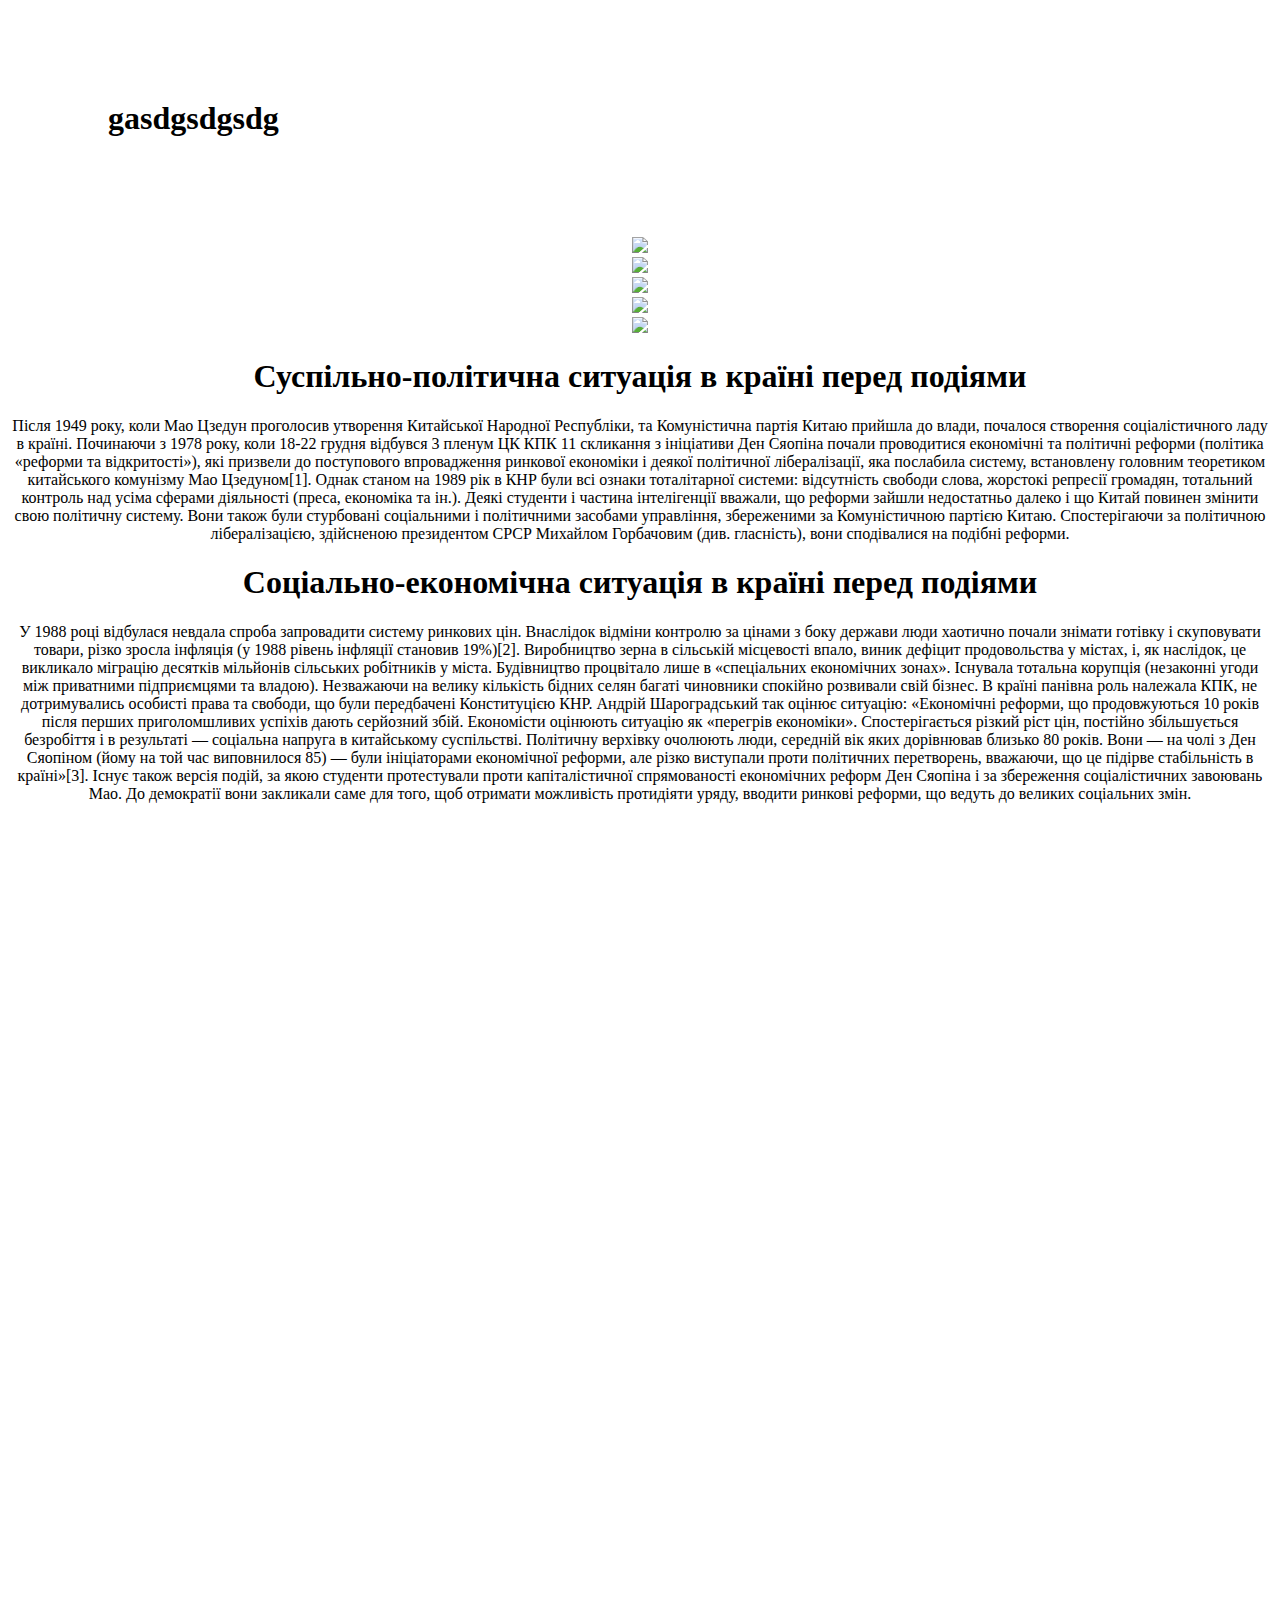
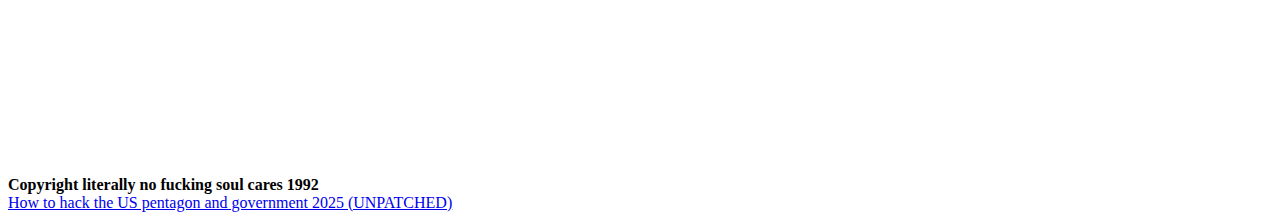
==== index.html @ 867ebc3e "add some fancy embed shits" ====
<!DOCTYPE html>
<html lang="en">
<head>
    <meta charset="UTF-8">
    <meta name="viewport" content="width=device-width, initial-scale=1.0">
    <meta http-equiv="X-UA-Compatible" content="ie=edge">
    <meta name="description" content="cat_service aka realexoctic's cool page on the web">
    <meta name="keywords", content="cat_service.xyz,cat_service,cat_service website">
    <meta name="author" content="Cat_Service">
    <link rel="stylesheet" type="text/css" href="//cdn.jsdelivr.net/npm/slick-carousel@1.8.1/slick/slick.css"/>
    <link rel="stylesheet" href="/css/index.css">
    <link rel="icon" href="img/favicon.png">

    <!-- jquery -->
    <script type="text/javascript" src="https://code.jquery.com/jquery-1.11.0.min.js"></script>
    <script type="text/javascript" src="https://code.jquery.com/jquery-migrate-1.2.1.min.js"></script>

    <script type="text/javascript" src="//cdn.jsdelivr.net/npm/slick-carousel@1.8.1/slick/slick.min.js"></script>
            
    <!-- main js -->
    <script src="js/index.js"></script>

    <link rel="preconnect" href="https://fonts.gstatic.com">
    <link href="https://fonts.googleapis.com/css2?family=Roboto&display=swap" rel="stylesheet">
    <link rel="preconnect" href="https://fonts.gstatic.com">
    <link href="https://fonts.googleapis.com/css2?family=Roboto&family=Zen+Dots&display=swap" rel="stylesheet"> 
    <title>dgnsshsh</title>
</head>
    <body>
       <header><h1 style="margin: 100px;" id="spin">gasdgsdgsdg</h1></header>
       <div class="carousele">
        <div class="carousele-element">
             <center>
                <img src="https://i.pinimg.com/474x/f3/57/74/f3577426a7f5dd2cab12c291ff4907a4.jpg"></img>
            </center>
        </div>
        <div class="carousele-element">
            <center>
                <img src="https://pbs.twimg.com/profile_images/949787136030539782/LnRrYf6e.jpg"></img>
            </center>
        </div>
        <div class="carousele-element">
            <center>
                <img src="https://pbs.twimg.com/media/Eu_bQdVXcAERNL5?format=jpg&name=large"></img>
            </center>
        </div>
        <div class="carousele-element">
            <center>
                <img src="https://pbs.twimg.com/media/Etoll5FXYAcO6QG?format=jpg&name=large"></img>
            </center>
        </div>
        <div class="carousele-element">
            <center>
                <img src="https://pbs.twimg.com/media/EsM5M86XUAcvR0P?format=jpg&name=medium"></img>
            </center>
        </div>
       </div>
       <center>
            <h1 id="fancy">Суспільно-політична ситуація в країні перед подіями</h1>
            <p id="fancy">
                 Після 1949 року, коли Мао Цзедун проголосив утворення Китайської Народної Республіки, та Комуністична партія Китаю прийшла до влади, почалося створення соціалістичного ладу в країні. Починаючи з 1978 року, коли 18-22 грудня відбувся 3 пленум ЦК КПК 11 скликання з ініціативи Ден Сяопіна почали проводитися економічні та політичні реформи (політика «реформи та відкритості»), які призвели до поступового впровадження ринкової економіки і деякої політичної лібералізації, яка послабила систему, встановлену головним теоретиком китайського комунізму Мао Цзедуном[1]. Однак станом на 1989 рік в КНР були всі ознаки тоталітарної системи: відсутність свободи слова, жорстокі репресії громадян, тотальний контроль над усіма сферами діяльності (преса, економіка та ін.).
     
                 Деякі студенти і частина інтелігенції вважали, що реформи зайшли недостатньо далеко і що Китай повинен змінити свою політичну систему. Вони також були стурбовані соціальними і політичними засобами управління, збереженими за Комуністичною партією Китаю. Спостерігаючи за політичною лібералізацією, здійсненою президентом СРСР Михайлом Горбачовим (див. гласність), вони сподівалися на подібні реформи.
            </p>
            <h1 id="fancy">Соціально-економічна ситуація в країні перед подіями</h1>
            <p id="fancy">
                    У 1988 році відбулася невдала спроба запровадити систему ринкових цін. Внаслідок відміни контролю за цінами з боку держави люди хаотично почали знімати готівку і скуповувати товари, різко зросла інфляція (у 1988 рівень інфляції становив 19%)[2]. Виробництво зерна в сільській місцевості впало, виник дефіцит продовольства у містах, і, як наслідок, це викликало міграцію десятків мільйонів сільських робітників у міста. Будівництво процвітало лише в «спеціальних економічних зонах». Існувала тотальна корупція (незаконні угоди між приватними підприємцями та владою). Незважаючи на велику кількість бідних селян багаті чиновники спокійно розвивали свій бізнес. В країні панівна роль належала КПК, не дотримувались особисті права та свободи, що були передбачені Конституцією КНР. Андрій Шароградський так оцінює ситуацію: «Економічні реформи, що продовжуються 10 років після перших приголомшливих успіхів дають серйозний збій. Економісти оцінюють ситуацію як «перегрів економіки». Спостерігається різкий ріст цін, постійно збільшується безробіття і в результаті — соціальна напруга в китайському суспільстві. Політичну верхівку очолюють люди, середній вік яких дорівнював близько 80 років. Вони — на чолі з Ден Сяопіном (йому на той час виповнилося 85) — були ініціаторами економічної реформи, але різко виступали проти політичних перетворень, вважаючи, що це підірве стабільність в країні»[3].

                    Існує також версія подій, за якою студенти протестували проти капіталістичної спрямованості економічних реформ Ден Сяопіна і за збереження соціалістичних завоювань Мао. До демократії вони закликали саме для того, щоб отримати можливість протидіяти уряду, вводити ринкові реформи, що ведуть до великих соціальних змін.
            </p>
       </center>

       <center>
            <iframe id="spin" width="560" height="315" src="https://www.youtube-nocookie.com/embed/ovckX20FANU" title="YouTube video player" frameborder="0" allow="accelerometer; autoplay; clipboard-write; encrypted-media; gyroscope; picture-in-picture" allowfullscreen></iframe>
            <iframe width="560" height="315" src="https://www.youtube-nocookie.com/embed/aGuHixFujHE" title="YouTube video player" frameborder="0" allow="accelerometer; autoplay; clipboard-write; encrypted-media; gyroscope; picture-in-picture" allowfullscreen></iframe>
            <iframe id="spin" width="560" height="315" src="https://www.youtube-nocookie.com/embed/HPd2hiYreyc" title="YouTube video player" frameborder="0" allow="accelerometer; autoplay; clipboard-write; encrypted-media; gyroscope; picture-in-picture" allowfullscreen></iframe>
            <iframe width="560" height="315" src="https://www.youtube-nocookie.com/embed/UHxSYMEqv1U" title="YouTube video player" frameborder="0" allow="accelerometer; autoplay; clipboard-write; encrypted-media; gyroscope; picture-in-picture" allowfullscreen></iframe>
            <iframe width="560" height="315" src="https://www.youtube-nocookie.com/embed/f4ZRK8YLmPc" title="YouTube video player" frameborder="0" allow="accelerometer; autoplay; clipboard-write; encrypted-media; gyroscope; picture-in-picture" allowfullscreen></iframe>
       </center>

       <footer>
           <b>Copyright literally no fucking soul cares 1992</b>
           <br>
           <a href="https://www.youtube.com/watch?v=dQw4w9WgXcQ">How to hack the US pentagon and government 2025 (UNPATCHED)</a>
        </footer>
    </body>
</html>
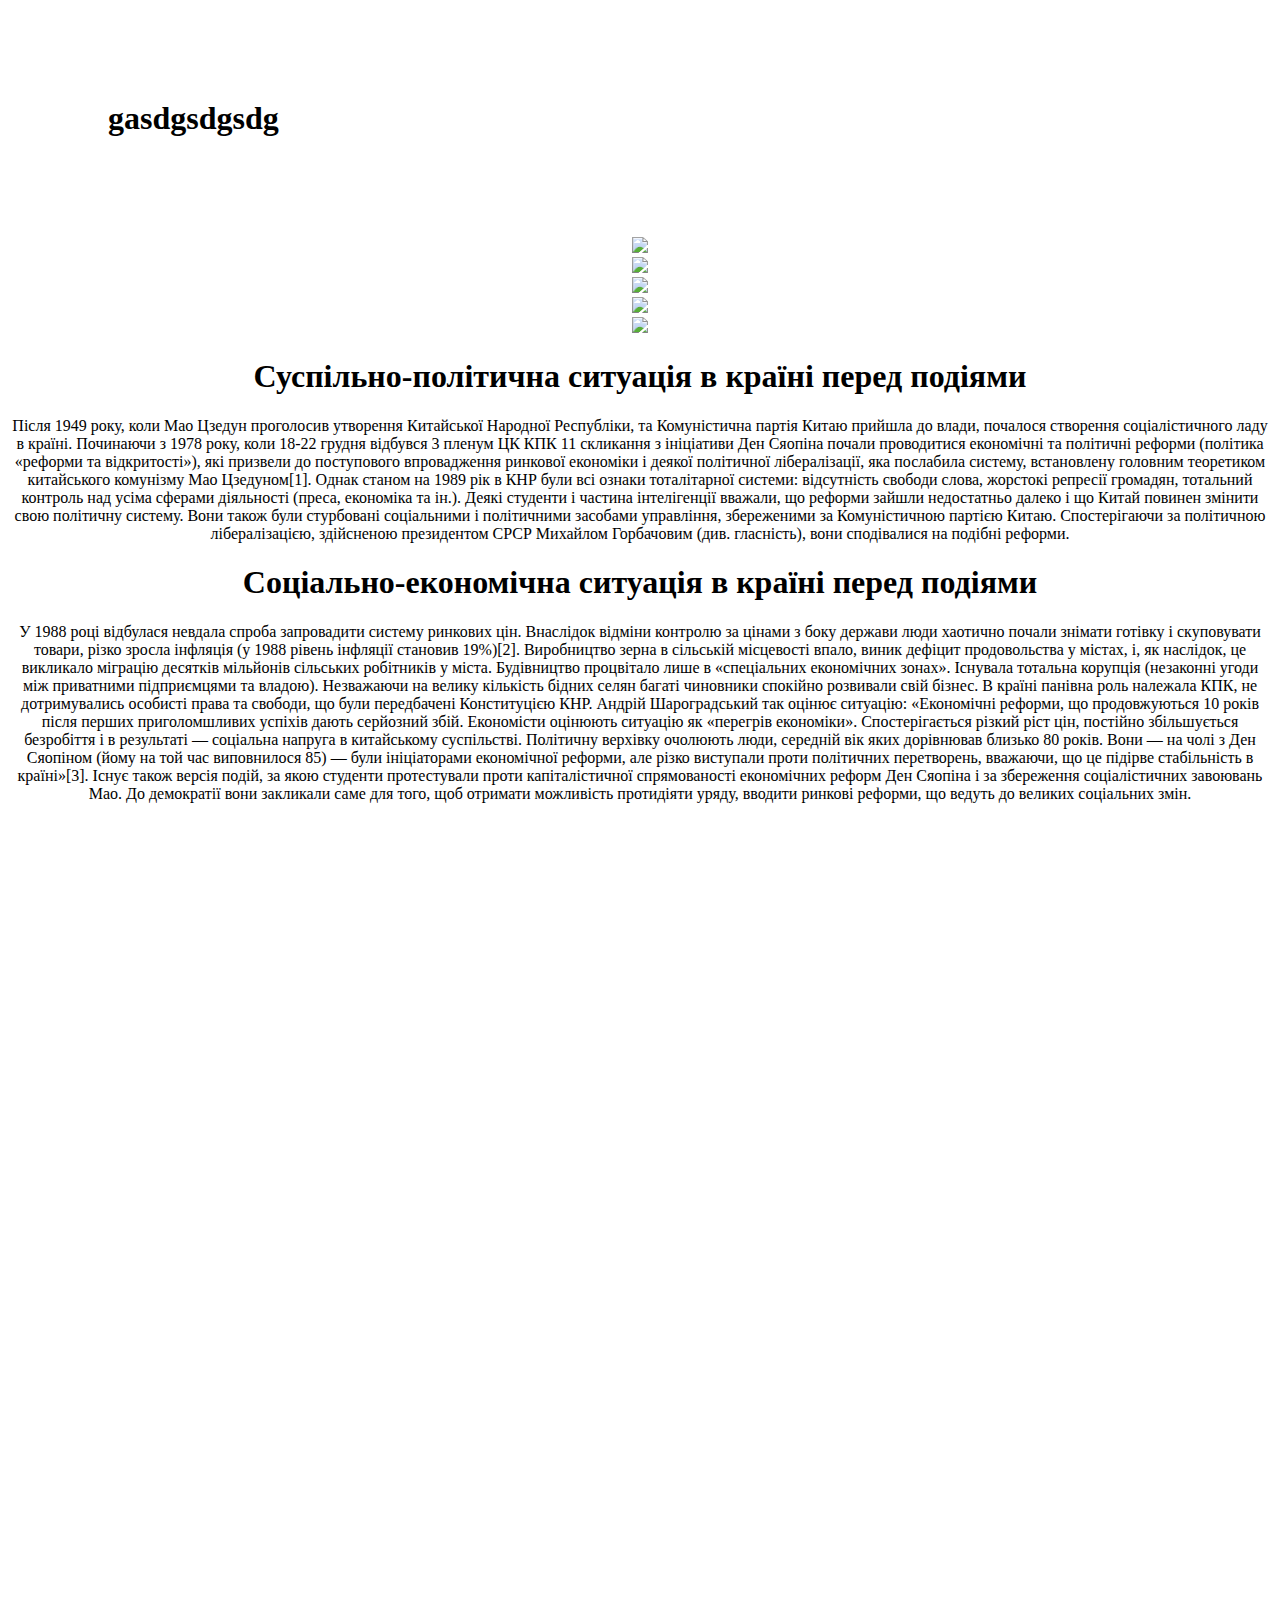
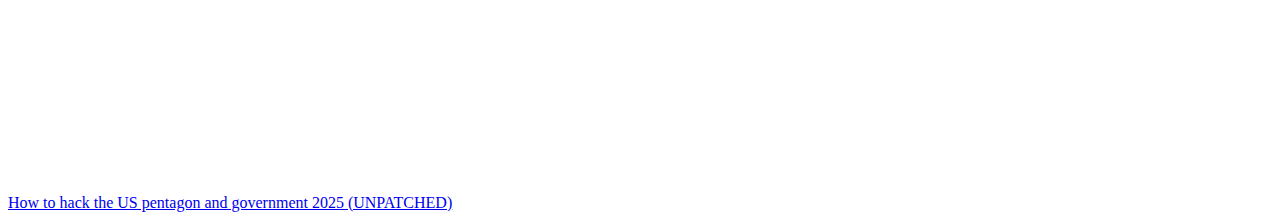
==== commit 9b949990: "Update index.html" ====
--- a/index.html
+++ b/index.html
@@ -4,6 +4,12 @@
     <meta charset="UTF-8">
     <meta name="viewport" content="width=device-width, initial-scale=1.0">
     <meta http-equiv="X-UA-Compatible" content="ie=edge">
+    <meta property="og:site_name" content="Name of your website">
+    <meta property="og:url" content="https://realexoctic.xyz">
+    <meta property="og:title" content="cat_service">
+    <meta property="og:description" content="cat_service aka realexoctic's cool page on the web">
+    <meta property="og:type" content="website">
+    <meta name="og:image" itemprop="image" content="./img/embedimage.png">
     <meta name="description" content="cat_service aka realexoctic's cool page on the web">
     <meta name="keywords", content="cat_service.xyz,cat_service,cat_service website">
     <meta name="author" content="Cat_Service">
@@ -79,9 +85,8 @@
        </center>
 
        <footer>
-           <b>Copyright literally no fucking soul cares 1992</b>
            <br>
            <a href="https://www.youtube.com/watch?v=dQw4w9WgXcQ">How to hack the US pentagon and government 2025 (UNPATCHED)</a>
         </footer>
     </body>
-</html>+</html>
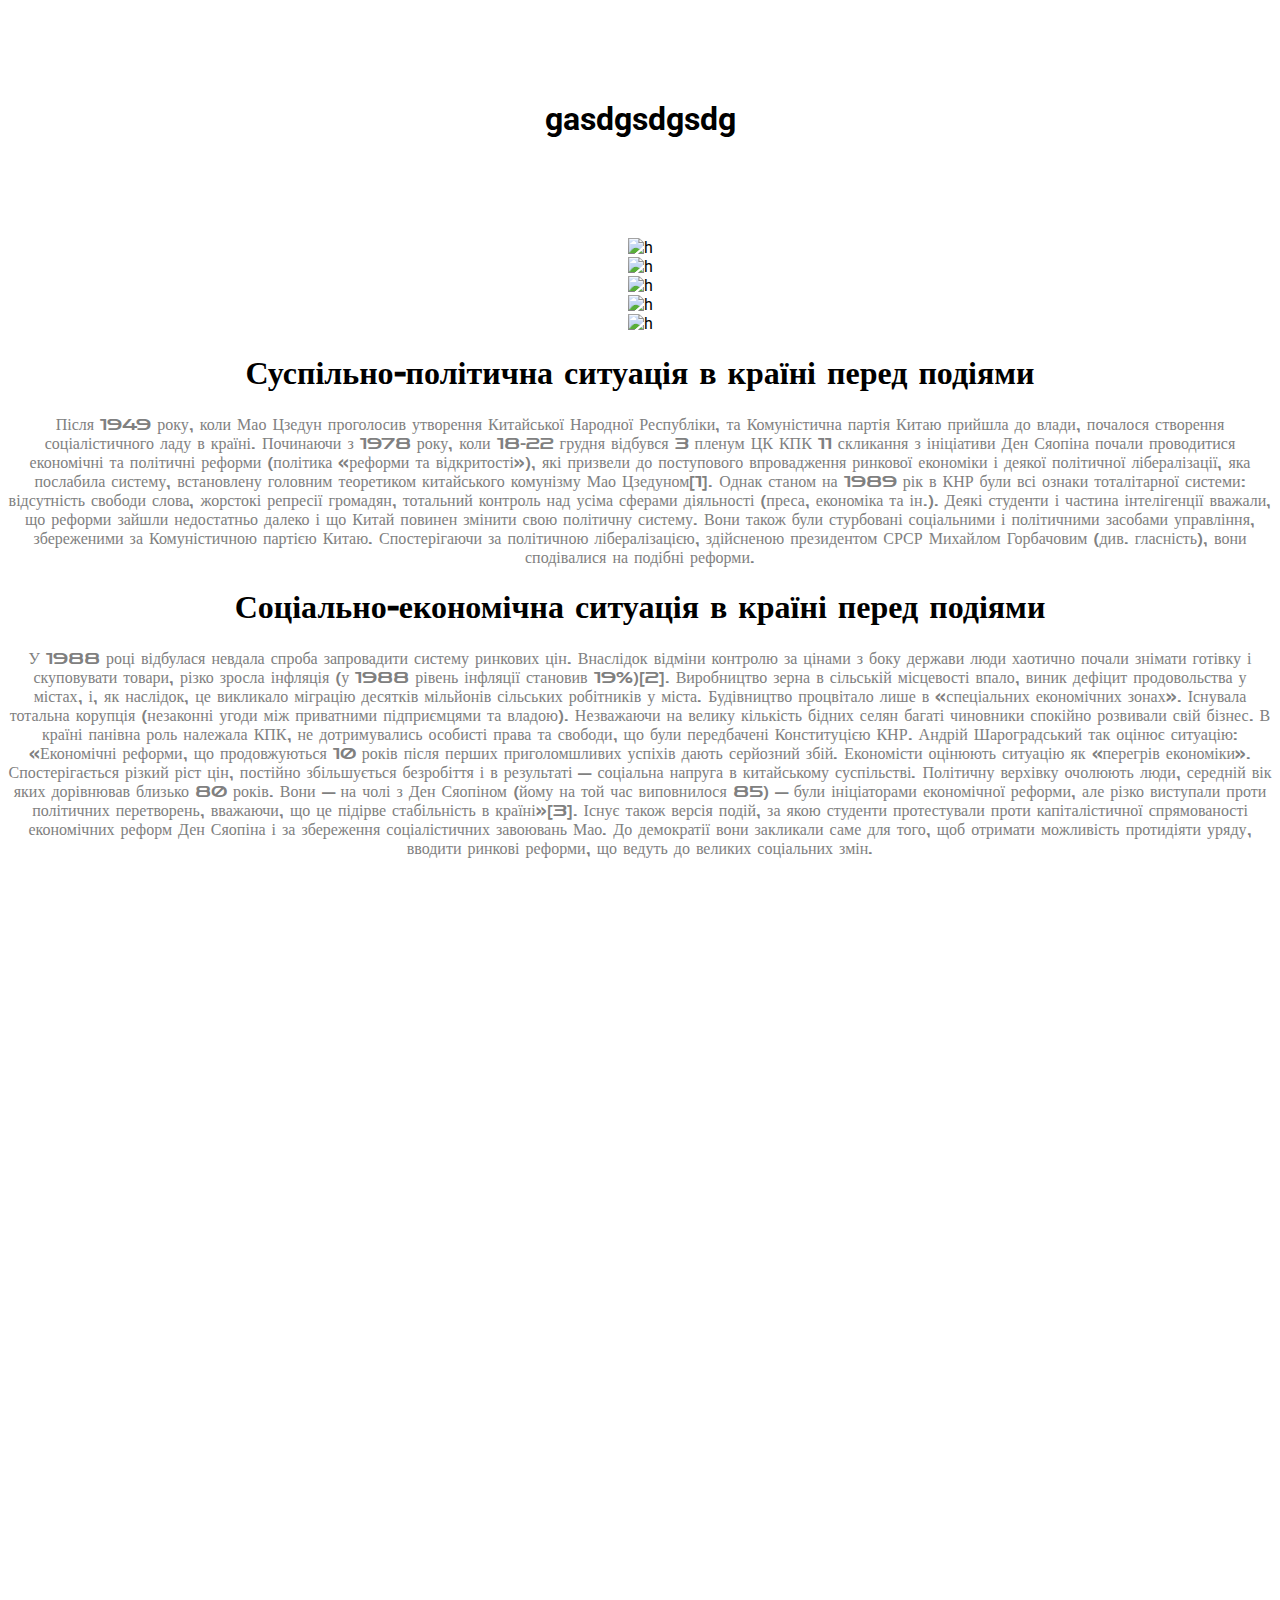
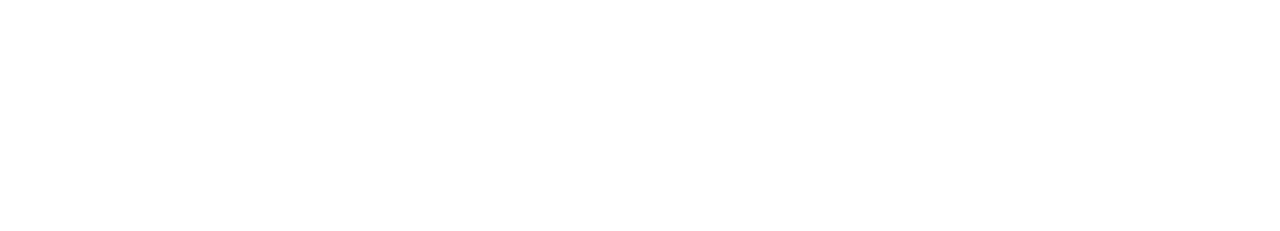
==== commit 05d29802: "Add files via upload" ====
--- a/index.html
+++ b/index.html
@@ -1,92 +1,81 @@
-<!DOCTYPE html>
-<html lang="en">
-<head>
-    <meta charset="UTF-8">
-    <meta name="viewport" content="width=device-width, initial-scale=1.0">
-    <meta http-equiv="X-UA-Compatible" content="ie=edge">
-    <meta property="og:site_name" content="Name of your website">
-    <meta property="og:url" content="https://realexoctic.xyz">
-    <meta property="og:title" content="cat_service">
-    <meta property="og:description" content="cat_service aka realexoctic's cool page on the web">
-    <meta property="og:type" content="website">
-    <meta name="og:image" itemprop="image" content="./img/embedimage.png">
-    <meta name="description" content="cat_service aka realexoctic's cool page on the web">
-    <meta name="keywords", content="cat_service.xyz,cat_service,cat_service website">
-    <meta name="author" content="Cat_Service">
-    <link rel="stylesheet" type="text/css" href="//cdn.jsdelivr.net/npm/slick-carousel@1.8.1/slick/slick.css"/>
-    <link rel="stylesheet" href="/css/index.css">
-    <link rel="icon" href="img/favicon.png">
-
-    <!-- jquery -->
-    <script type="text/javascript" src="https://code.jquery.com/jquery-1.11.0.min.js"></script>
-    <script type="text/javascript" src="https://code.jquery.com/jquery-migrate-1.2.1.min.js"></script>
-
-    <script type="text/javascript" src="//cdn.jsdelivr.net/npm/slick-carousel@1.8.1/slick/slick.min.js"></script>
-            
-    <!-- main js -->
-    <script src="js/index.js"></script>
-
-    <link rel="preconnect" href="https://fonts.gstatic.com">
-    <link href="https://fonts.googleapis.com/css2?family=Roboto&display=swap" rel="stylesheet">
-    <link rel="preconnect" href="https://fonts.gstatic.com">
-    <link href="https://fonts.googleapis.com/css2?family=Roboto&family=Zen+Dots&display=swap" rel="stylesheet"> 
-    <title>dgnsshsh</title>
-</head>
-    <body>
-       <header><h1 style="margin: 100px;" id="spin">gasdgsdgsdg</h1></header>
-       <div class="carousele">
-        <div class="carousele-element">
-             <center>
-                <img src="https://i.pinimg.com/474x/f3/57/74/f3577426a7f5dd2cab12c291ff4907a4.jpg"></img>
-            </center>
-        </div>
-        <div class="carousele-element">
-            <center>
-                <img src="https://pbs.twimg.com/profile_images/949787136030539782/LnRrYf6e.jpg"></img>
-            </center>
-        </div>
-        <div class="carousele-element">
-            <center>
-                <img src="https://pbs.twimg.com/media/Eu_bQdVXcAERNL5?format=jpg&name=large"></img>
-            </center>
-        </div>
-        <div class="carousele-element">
-            <center>
-                <img src="https://pbs.twimg.com/media/Etoll5FXYAcO6QG?format=jpg&name=large"></img>
-            </center>
-        </div>
-        <div class="carousele-element">
-            <center>
-                <img src="https://pbs.twimg.com/media/EsM5M86XUAcvR0P?format=jpg&name=medium"></img>
-            </center>
-        </div>
-       </div>
-       <center>
-            <h1 id="fancy">Суспільно-політична ситуація в країні перед подіями</h1>
-            <p id="fancy">
-                 Після 1949 року, коли Мао Цзедун проголосив утворення Китайської Народної Республіки, та Комуністична партія Китаю прийшла до влади, почалося створення соціалістичного ладу в країні. Починаючи з 1978 року, коли 18-22 грудня відбувся 3 пленум ЦК КПК 11 скликання з ініціативи Ден Сяопіна почали проводитися економічні та політичні реформи (політика «реформи та відкритості»), які призвели до поступового впровадження ринкової економіки і деякої політичної лібералізації, яка послабила систему, встановлену головним теоретиком китайського комунізму Мао Цзедуном[1]. Однак станом на 1989 рік в КНР були всі ознаки тоталітарної системи: відсутність свободи слова, жорстокі репресії громадян, тотальний контроль над усіма сферами діяльності (преса, економіка та ін.).
-     
-                 Деякі студенти і частина інтелігенції вважали, що реформи зайшли недостатньо далеко і що Китай повинен змінити свою політичну систему. Вони також були стурбовані соціальними і політичними засобами управління, збереженими за Комуністичною партією Китаю. Спостерігаючи за політичною лібералізацією, здійсненою президентом СРСР Михайлом Горбачовим (див. гласність), вони сподівалися на подібні реформи.
-            </p>
-            <h1 id="fancy">Соціально-економічна ситуація в країні перед подіями</h1>
-            <p id="fancy">
-                    У 1988 році відбулася невдала спроба запровадити систему ринкових цін. Внаслідок відміни контролю за цінами з боку держави люди хаотично почали знімати готівку і скуповувати товари, різко зросла інфляція (у 1988 рівень інфляції становив 19%)[2]. Виробництво зерна в сільській місцевості впало, виник дефіцит продовольства у містах, і, як наслідок, це викликало міграцію десятків мільйонів сільських робітників у міста. Будівництво процвітало лише в «спеціальних економічних зонах». Існувала тотальна корупція (незаконні угоди між приватними підприємцями та владою). Незважаючи на велику кількість бідних селян багаті чиновники спокійно розвивали свій бізнес. В країні панівна роль належала КПК, не дотримувались особисті права та свободи, що були передбачені Конституцією КНР. Андрій Шароградський так оцінює ситуацію: «Економічні реформи, що продовжуються 10 років після перших приголомшливих успіхів дають серйозний збій. Економісти оцінюють ситуацію як «перегрів економіки». Спостерігається різкий ріст цін, постійно збільшується безробіття і в результаті — соціальна напруга в китайському суспільстві. Політичну верхівку очолюють люди, середній вік яких дорівнював близько 80 років. Вони — на чолі з Ден Сяопіном (йому на той час виповнилося 85) — були ініціаторами економічної реформи, але різко виступали проти політичних перетворень, вважаючи, що це підірве стабільність в країні»[3].
-
-                    Існує також версія подій, за якою студенти протестували проти капіталістичної спрямованості економічних реформ Ден Сяопіна і за збереження соціалістичних завоювань Мао. До демократії вони закликали саме для того, щоб отримати можливість протидіяти уряду, вводити ринкові реформи, що ведуть до великих соціальних змін.
-            </p>
-       </center>
-
-       <center>
-            <iframe id="spin" width="560" height="315" src="https://www.youtube-nocookie.com/embed/ovckX20FANU" title="YouTube video player" frameborder="0" allow="accelerometer; autoplay; clipboard-write; encrypted-media; gyroscope; picture-in-picture" allowfullscreen></iframe>
-            <iframe width="560" height="315" src="https://www.youtube-nocookie.com/embed/aGuHixFujHE" title="YouTube video player" frameborder="0" allow="accelerometer; autoplay; clipboard-write; encrypted-media; gyroscope; picture-in-picture" allowfullscreen></iframe>
-            <iframe id="spin" width="560" height="315" src="https://www.youtube-nocookie.com/embed/HPd2hiYreyc" title="YouTube video player" frameborder="0" allow="accelerometer; autoplay; clipboard-write; encrypted-media; gyroscope; picture-in-picture" allowfullscreen></iframe>
-            <iframe width="560" height="315" src="https://www.youtube-nocookie.com/embed/UHxSYMEqv1U" title="YouTube video player" frameborder="0" allow="accelerometer; autoplay; clipboard-write; encrypted-media; gyroscope; picture-in-picture" allowfullscreen></iframe>
-            <iframe width="560" height="315" src="https://www.youtube-nocookie.com/embed/f4ZRK8YLmPc" title="YouTube video player" frameborder="0" allow="accelerometer; autoplay; clipboard-write; encrypted-media; gyroscope; picture-in-picture" allowfullscreen></iframe>
-       </center>
-
-       <footer>
-           <br>
-           <a href="https://www.youtube.com/watch?v=dQw4w9WgXcQ">How to hack the US pentagon and government 2025 (UNPATCHED)</a>
-        </footer>
-    </body>
-</html>
+<!DOCTYPE html>
+<html lang="en">
+<head>
+    <meta charset="UTF-8">
+    <meta name="viewport" content="width=device-width, initial-scale=1.0">
+    <meta http-equiv="X-UA-Compatible" content="ie=edge">
+    <meta name="description" content="h">
+    <link rel="stylesheet" type="text/css" href="//cdn.jsdelivr.net/npm/slick-carousel@1.8.1/slick/slick.css"/>
+    <link rel="stylesheet" href="/css/index.css">
+    <link rel="icon" href="img/favicon.png">
+
+    <!-- jquery -->
+    <script type="text/javascript" src="https://code.jquery.com/jquery-1.11.0.min.js"></script>
+
+    <script type="text/javascript" src="//cdn.jsdelivr.net/npm/slick-carousel@1.8.1/slick/slick.min.js"></script>
+            
+    <!-- main js -->
+    <script src="js/index.js"></script>
+
+    <link rel="preconnect" href="https://fonts.gstatic.com">
+    <link href="https://fonts.googleapis.com/css2?family=Roboto&display=swap" rel="stylesheet">
+    <link rel="preconnect" href="https://fonts.gstatic.com">
+    <link href="https://fonts.googleapis.com/css2?family=Roboto&family=Zen+Dots&display=swap" rel="stylesheet"> 
+    <title>dgnsshsh</title>
+</head>
+    <body>
+       <header><h1 style="margin: 100px;" id="spin">gasdgsdgsdg</h1></header>
+       <div class="carousele">
+        <div class="carousele-element">
+             <center>
+                <img src="https://i.pinimg.com/474x/f3/57/74/f3577426a7f5dd2cab12c291ff4907a4.jpg" alt="h"></img>
+            </center>
+        </div>
+        <div class="carousele-element">
+            <center>
+                <img src="https://pbs.twimg.com/profile_images/949787136030539782/LnRrYf6e.jpg" alt="h"></img>
+            </center>
+        </div>
+        <div class="carousele-element">
+            <center>
+                <img src="https://pbs.twimg.com/media/Eu_bQdVXcAERNL5?format=jpg&name=large" alt="h"></img>
+            </center>
+        </div>
+        <div class="carousele-element">
+            <center>
+                <img src="https://pbs.twimg.com/media/Etoll5FXYAcO6QG?format=jpg&name=large" alt="h"></img>
+            </center>
+        </div>
+        <div class="carousele-element">
+            <center>
+                <img src="https://pbs.twimg.com/media/EsM5M86XUAcvR0P?format=jpg&name=medium" alt="h"></img>
+            </center>
+        </div>
+       </div>
+       <center>
+            <h1 id="fancy">Суспільно-політична ситуація в країні перед подіями</h1>
+            <p id="fancy">
+                 Після 1949 року, коли Мао Цзедун проголосив утворення Китайської Народної Республіки, та Комуністична партія Китаю прийшла до влади, почалося створення соціалістичного ладу в країні. Починаючи з 1978 року, коли 18-22 грудня відбувся 3 пленум ЦК КПК 11 скликання з ініціативи Ден Сяопіна почали проводитися економічні та політичні реформи (політика «реформи та відкритості»), які призвели до поступового впровадження ринкової економіки і деякої політичної лібералізації, яка послабила систему, встановлену головним теоретиком китайського комунізму Мао Цзедуном[1]. Однак станом на 1989 рік в КНР були всі ознаки тоталітарної системи: відсутність свободи слова, жорстокі репресії громадян, тотальний контроль над усіма сферами діяльності (преса, економіка та ін.).
+     
+                 Деякі студенти і частина інтелігенції вважали, що реформи зайшли недостатньо далеко і що Китай повинен змінити свою політичну систему. Вони також були стурбовані соціальними і політичними засобами управління, збереженими за Комуністичною партією Китаю. Спостерігаючи за політичною лібералізацією, здійсненою президентом СРСР Михайлом Горбачовим (див. гласність), вони сподівалися на подібні реформи.
+            </p>
+            <h1 id="fancy">Соціально-економічна ситуація в країні перед подіями</h1>
+            <p id="fancy">
+                    У 1988 році відбулася невдала спроба запровадити систему ринкових цін. Внаслідок відміни контролю за цінами з боку держави люди хаотично почали знімати готівку і скуповувати товари, різко зросла інфляція (у 1988 рівень інфляції становив 19%)[2]. Виробництво зерна в сільській місцевості впало, виник дефіцит продовольства у містах, і, як наслідок, це викликало міграцію десятків мільйонів сільських робітників у міста. Будівництво процвітало лише в «спеціальних економічних зонах». Існувала тотальна корупція (незаконні угоди між приватними підприємцями та владою). Незважаючи на велику кількість бідних селян багаті чиновники спокійно розвивали свій бізнес. В країні панівна роль належала КПК, не дотримувались особисті права та свободи, що були передбачені Конституцією КНР. Андрій Шароградський так оцінює ситуацію: «Економічні реформи, що продовжуються 10 років після перших приголомшливих успіхів дають серйозний збій. Економісти оцінюють ситуацію як «перегрів економіки». Спостерігається різкий ріст цін, постійно збільшується безробіття і в результаті — соціальна напруга в китайському суспільстві. Політичну верхівку очолюють люди, середній вік яких дорівнював близько 80 років. Вони — на чолі з Ден Сяопіном (йому на той час виповнилося 85) — були ініціаторами економічної реформи, але різко виступали проти політичних перетворень, вважаючи, що це підірве стабільність в країні»[3].
+
+                    Існує також версія подій, за якою студенти протестували проти капіталістичної спрямованості економічних реформ Ден Сяопіна і за збереження соціалістичних завоювань Мао. До демократії вони закликали саме для того, щоб отримати можливість протидіяти уряду, вводити ринкові реформи, що ведуть до великих соціальних змін.
+            </p>
+       </center>
+
+
+
+       <center>
+            <iframe id="spin" width="560" height="315" src="https://www.youtube-nocookie.com/embed/HPd2hiYreyc" title="YouTube video player" frameborder="0" allow="accelerometer; autoplay; clipboard-write; encrypted-media; gyroscope; picture-in-picture" allowfullscreen></iframe>
+       </center>
+
+       <footer>
+           <br>
+           <a href="https://www.youtube.com/watch?v=dQw4w9WgXcQ">як взломати us pentagon 2021</a>
+        </footer>
+    </body>
+</html>--- a/css/index.css
+++ b/css/index.css
@@ -0,0 +1,55 @@
+* {
+    font-family: 'Roboto', sans-serif;
+}
+
+footer {
+    text-align: center;
+    margin: 300px;
+    width: auto;
+}
+
+#spin {
+    text-align: center;
+    animation: rotate 2.2s linear infinite;
+}
+
+button {
+    width: 250px;
+    height: 30px;
+    font-weight: bold;
+    font-size: 15px;
+    border-radius: 10px;
+    color: white;
+    box-shadow: none;
+    border-bottom-style: none;;
+    border-style: none;
+    background-color: black;
+}
+
+a {
+    text-decoration: none;
+    color: white;
+}
+
+#center {
+    text-align: center;
+}
+
+.carousele div img {
+    width:20%;
+    height:20%
+}
+
+p {
+    text-align: center;
+    color: grey;
+}
+
+#fancy {
+    font-family: 'Roboto', sans-serif;
+    font-family: 'Zen Dots', cursive;
+}
+
+@keyframes rotate {
+    to {transform: rotate(360deg); }
+}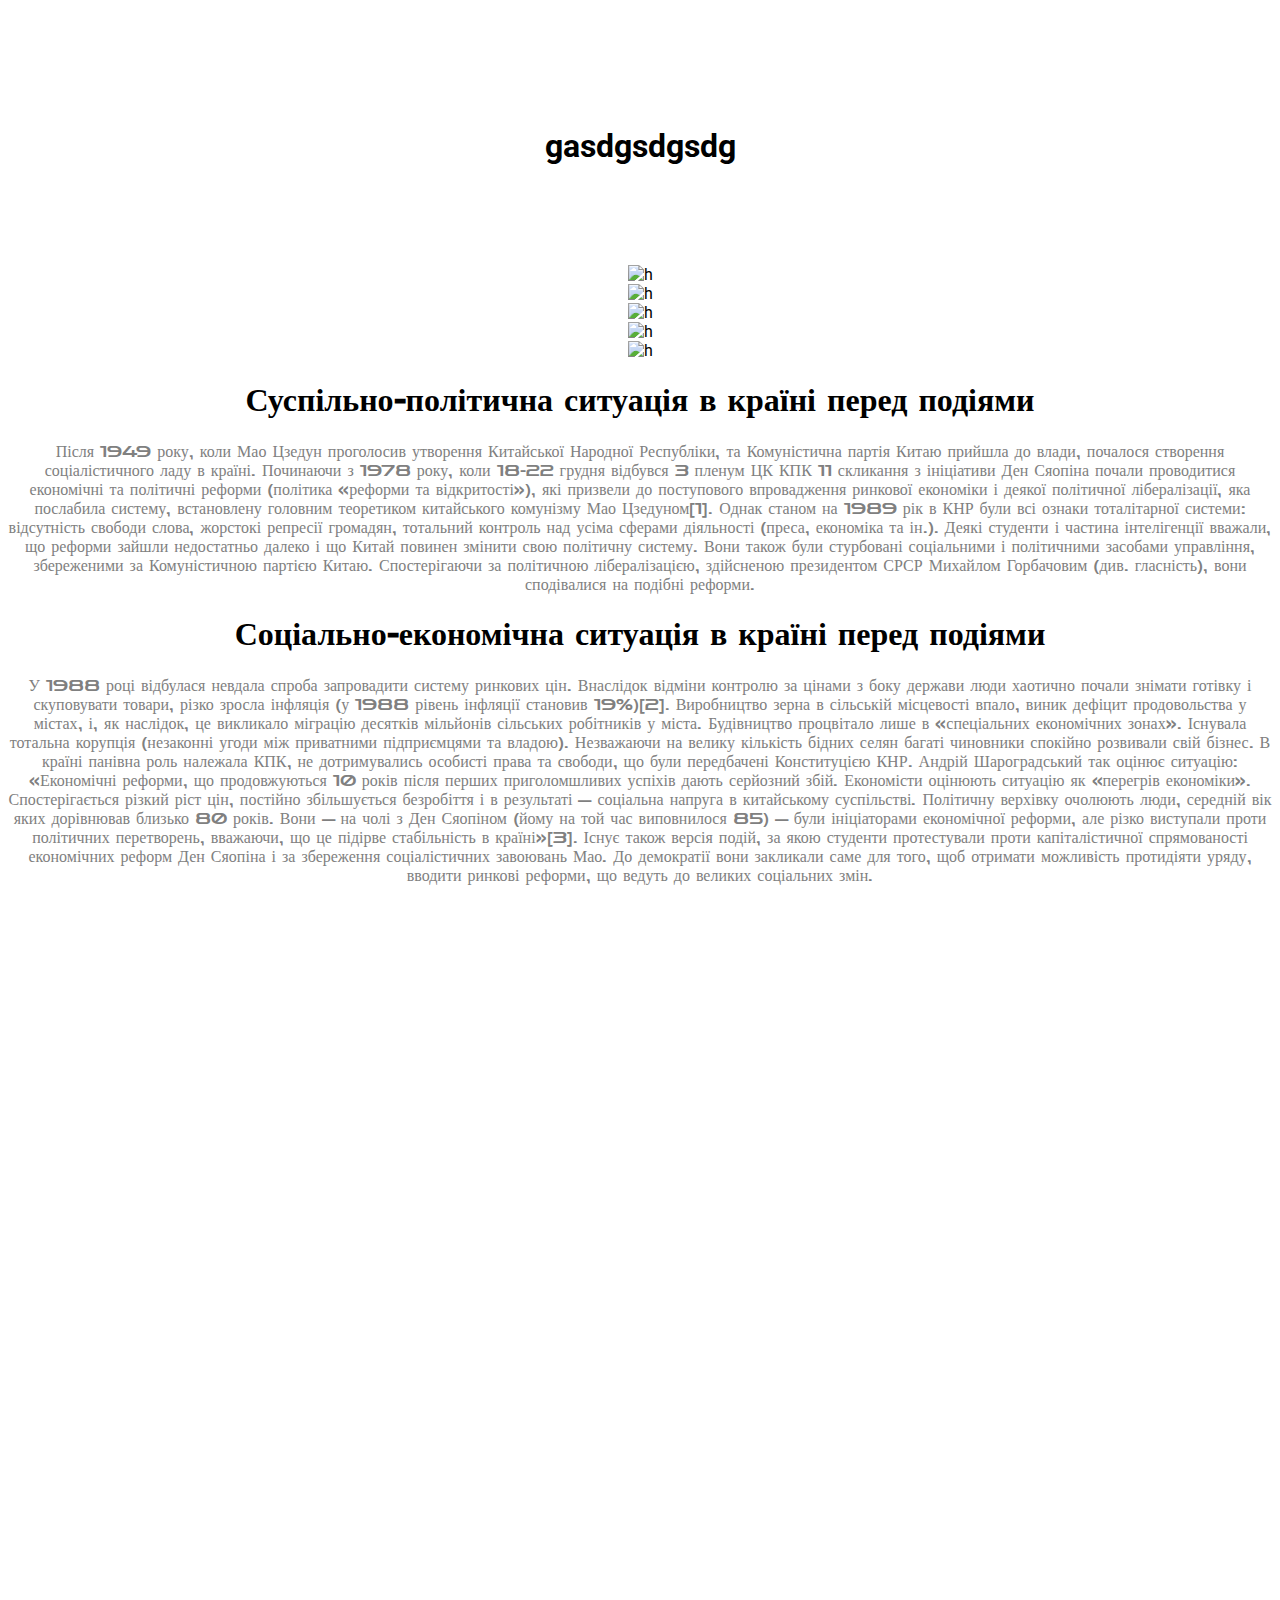
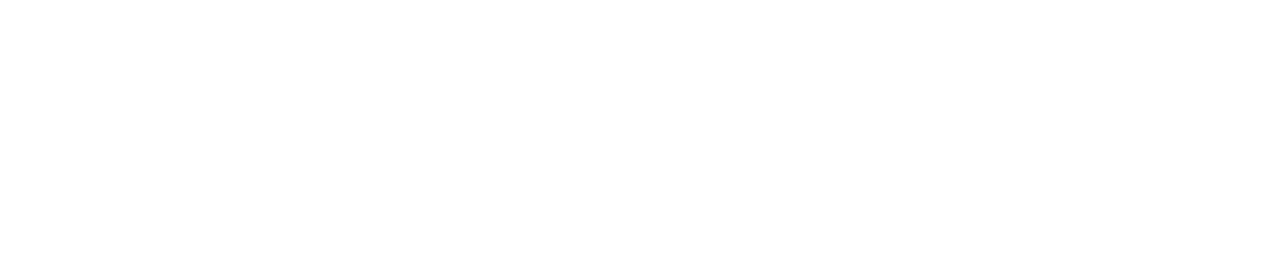
==== commit 25ac150b: "Add files via upload" ====
--- a/index.html
+++ b/index.html
@@ -7,6 +7,7 @@
     <meta name="description" content="h">
     <link rel="stylesheet" type="text/css" href="//cdn.jsdelivr.net/npm/slick-carousel@1.8.1/slick/slick.css"/>
     <link rel="stylesheet" href="/css/index.css">
+    <link rel="stylesheet" href="/css/topnav.css">
     <link rel="icon" href="img/favicon.png">
 
     <!-- jquery -->
@@ -24,6 +25,13 @@
     <title>dgnsshsh</title>
 </head>
     <body>
+        <div class="topnav" id="topnav">
+            <a href="index.html" class="active">INDEEEX</a>
+            <a href="javascript:void(0);" class="icon" onclick="myFunction()">
+                    <i class="fa fa-bars"></i>
+            </a>
+        </div>
+
        <header><h1 style="margin: 100px;" id="spin">gasdgsdgsdg</h1></header>
        <div class="carousele">
         <div class="carousele-element">
